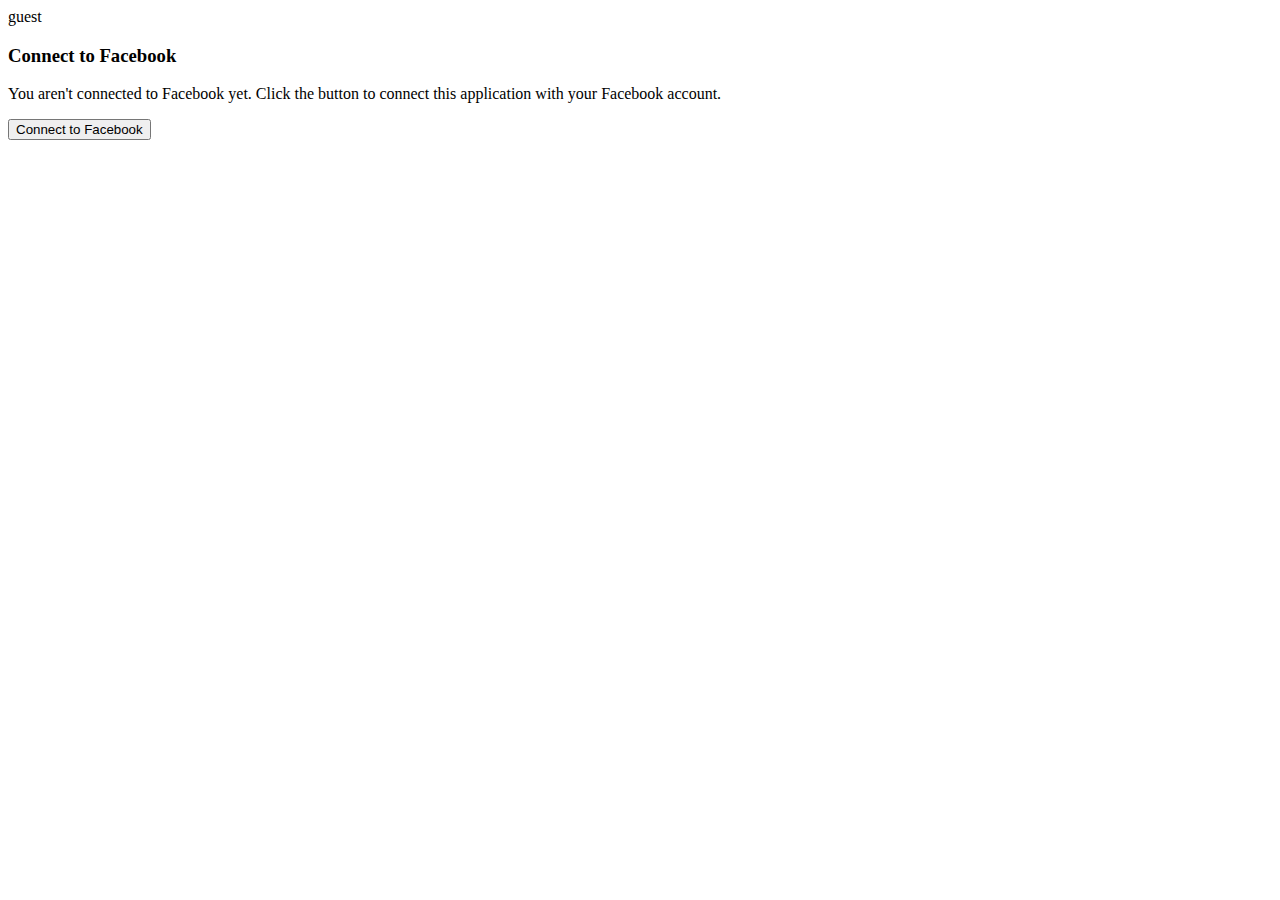
==== root-service/src/main/resources/public/guest/index.html @ d6088d70 "Canvas, stomp js, sock js. Pradžia." ====
guest

<html>
<head>
    <title>Hello Facebook</title>
</head>
<body>
<h3>Connect to Facebook</h3>

<form action="/connect/facebook" method="POST">
    <input type="hidden" name="scope" value="user_posts" />
    <div class="formInfo">
        <p>You aren't connected to Facebook yet. Click the button to connect this application with your Facebook account.</p>
    </div>
    <p><button type="submit">Connect to Facebook</button></p>
</form>
</body>
</html>
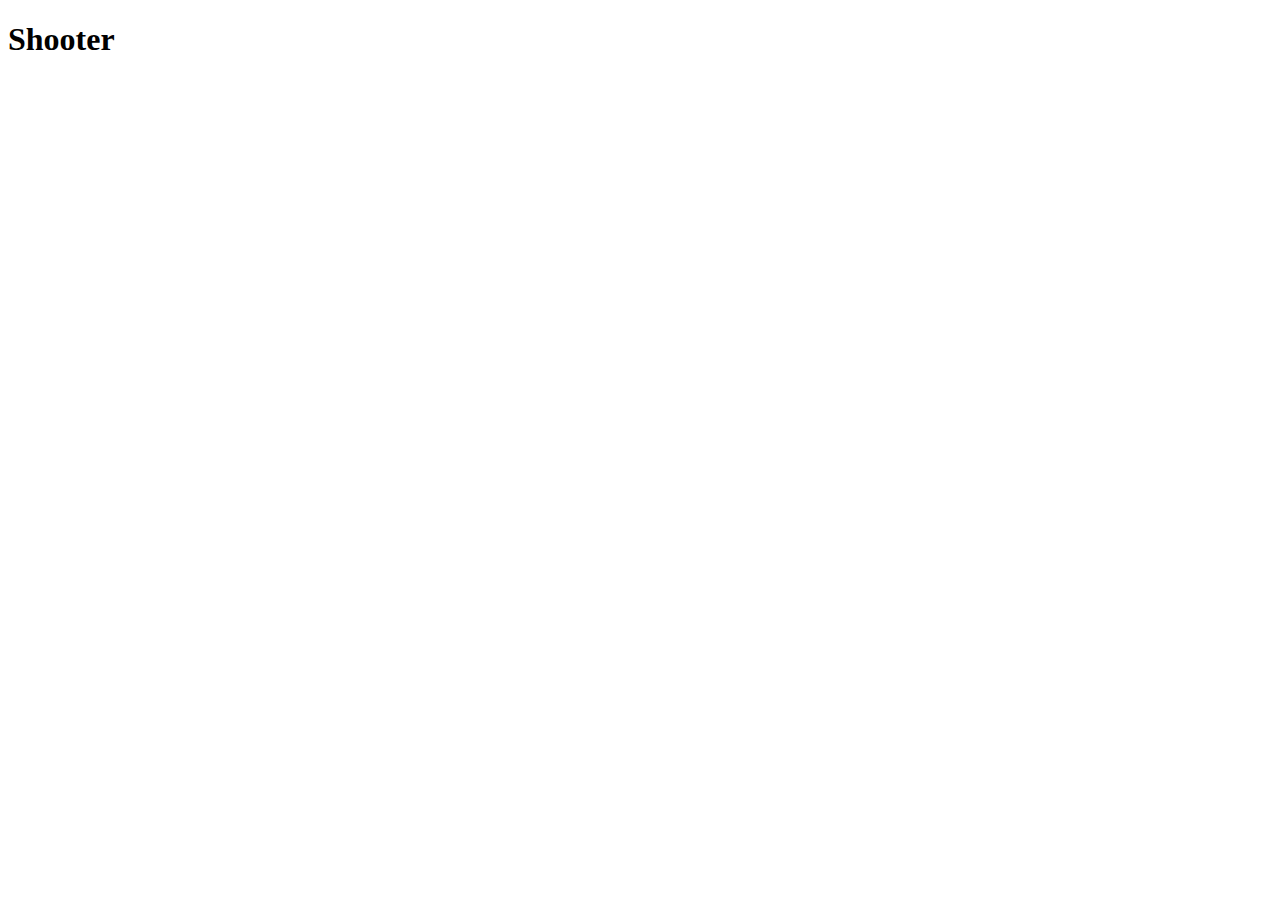
==== commit b1bde138: "Prisijungimas, ignorinami .idea failai." ====
--- a/root-service/src/main/resources/public/guest/index.html
+++ b/root-service/src/main/resources/public/guest/index.html
@@ -1,18 +1,8 @@
-guest
-
-<html>
-<head>
-    <title>Hello Facebook</title>
-</head>
-<body>
-<h3>Connect to Facebook</h3>
-
-<form action="/connect/facebook" method="POST">
-    <input type="hidden" name="scope" value="user_posts" />
-    <div class="formInfo">
-        <p>You aren't connected to Facebook yet. Click the button to connect this application with your Facebook account.</p>
-    </div>
-    <p><button type="submit">Connect to Facebook</button></p>
-</form>
-</body>
-</html>+<!DOCTYPE html>
+<link rel="stylesheet" type="text/css" href="/guest/css/main.css">
+<h1>Shooter</h1>
+<div id="loginWrapper" class="loginWrapper">
+    <!-- login form is inserted here -->
+</div>
+<script src="/common/js/jquery-3.1.1.min.js"></script>
+<script src="/guest/js/main.js"></script>
